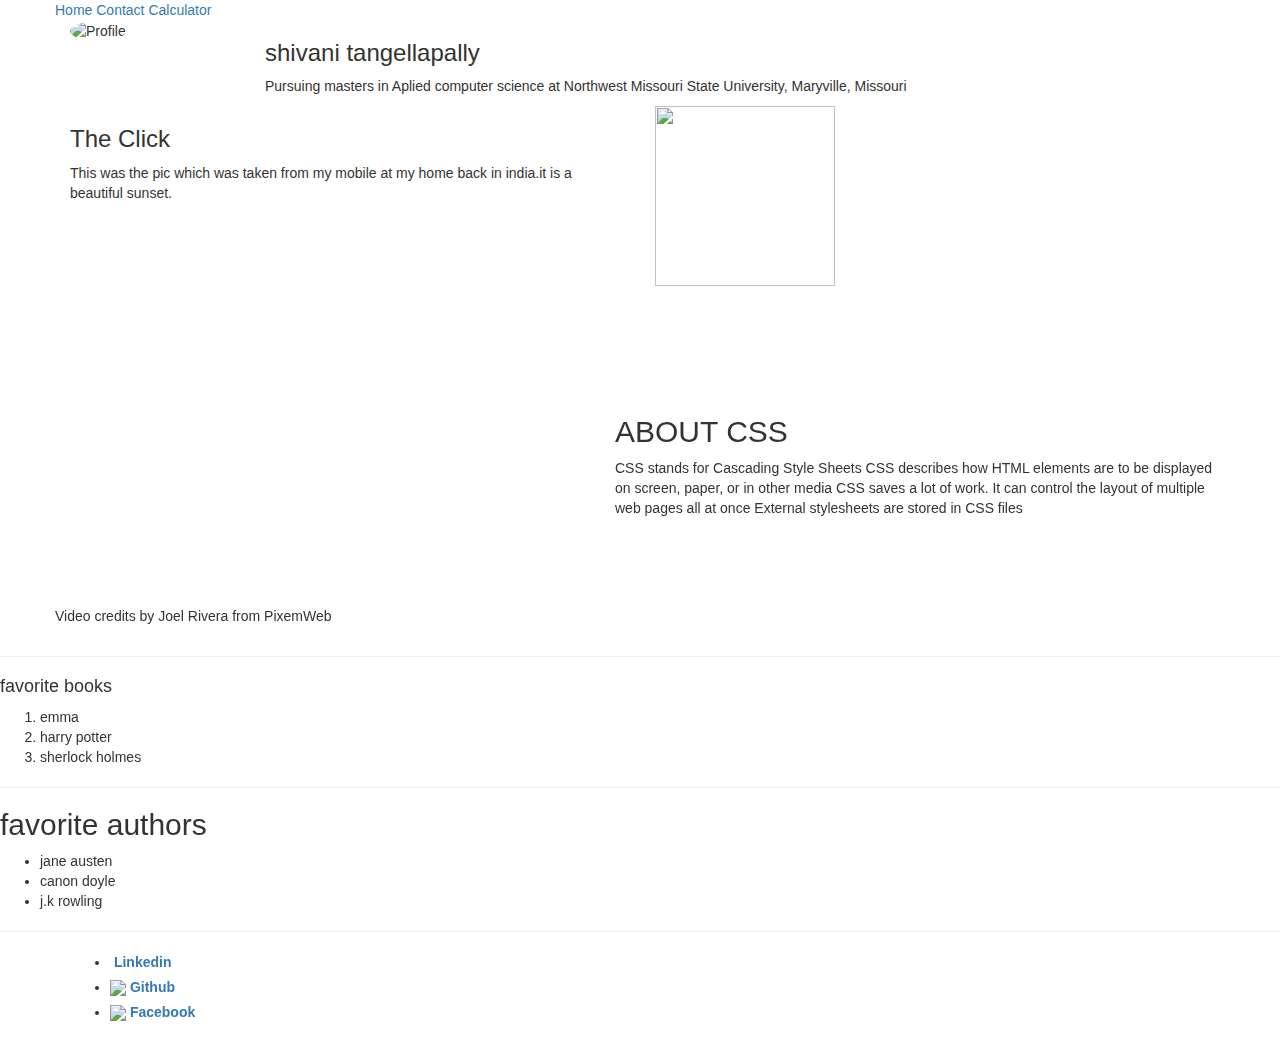
==== index.html @ d295d308 "Create  index.html" ====
<!DOCTYPE html>
<html >
<head>
 
  <meta charset="utf-8">
  <meta name="viewport" content="width=device-width, initial-scale=1">
  <link rel="stylesheet" href="https://maxcdn.bootstrapcdn.com/bootstrap/3.4.1/css/bootstrap.min.css">
  <script src="https://maxcdn.bootstrapcdn.com/bootstrap/3.4.1/js/bootstrap.min.js"></script>
  


<div class="container">
	<div class="row">
<nav class ='main-menu'>
         <a href = "index.html">Home</a>      
         <a href = "contact.html">Contact</a>
         <a href = "calculator.html">Calculator</a>
          
</nav>
	</div>
</div>

</head>
<body>

<!-- Profile Pic -->
<div class="container">

 <div class="row">
 	 <div class="col-lg-2">
     <div class="profile">
      
      <img src="C:\Users\S540965\Pictures\Saved Pictures\shivaniprofile.jpg" alt="Profile"alt="My Image" class="img-circle" id="my_image" width="180" height="180">
   
	 </div>
	 </div>


	 <div class="col-lg-8">
	   <div class="profile_info">	
	 	<h3>shivani tangellapally</h3>
	 	<p>Pursuing masters in Aplied computer science at Northwest Missouri State University, Maryville, Missouri</p>
	 </div>
	 </div>
 </div>

</div>

<!-- Backgroun picture -->


<div class="container">
	
	<div class="row">

		<div class="col-lg-6">
              
              <div class="img_info">
              	<h3> The Click </h3>
              	<p style="text-align: left">This was the pic which was taken from my mobile at my home back in india.it is a beautiful sunset.
                </p>

              </div>

	   </div>

	   <div class="col-lg-6">
	   	
	   	<div class="bg-img">
		 <img src="C:\Users\S540965\Pictures\Saved Pictures\background.jpg" width="180" height="180">
        </div>
	   </div>

	</div>

</div>

<!--video section -->

<!-- ABOUT GIT HUB -->

<div class="container dev_dec">
<div class="row">	

	<table>
<tr>
	<td>
        <iframe width="560" height="315" src="https://www.youtube.com/embed/UtDpYVf9jKU"  frameborder="0"
                                allow="accelerometer; autoplay; encrypted-media; gyroscope; picture-in-picture"
                                allowfullscreen></iframe>
                                    <p>Video credits by Joel Rivera from  PixemWeb</p>
	
  </td>
  <td>
	
	<article>  
    <h2 style="text-align: left;">ABOUT CSS</h2>
	<p style="text-align: left;">CSS stands for Cascading Style Sheets
        CSS describes how HTML elements are to be displayed on screen, paper, or in other media
        CSS saves a lot of work. It can control the layout of multiple web pages all at once
        External stylesheets are stored in CSS files</p>
</article>
   </td>
</tr>
</table>
</div>
</div>

<hr>

<section>
  
 <h4>favorite books</h4> 
  <ol>
  <li>emma</li>
  <li>harry potter</li>
  <li>sherlock holmes</li>
  </ol>
  <p>
</section>

<hr>

<section>
  <h2>favorite authors</h2>
  <p>
  <ul>
  <li>jane austen</li>
  <li>canon doyle</li>
  <li>j.k rowling</li> 
  </ul>
 </p>
</section>



<hr>



<!-- SOCIAL PROFILES -->
<!-- Footer -->

<footer>
<div class="container">
	
	                <ul class="social_links">
                    <li>
                        <a href="https://www.linkedin.com/in/shivani-tangellapally-a003601b5/" target="_blank" rel="noopener">
                            <div class="footer_link">
                                <img class="icon">
                    
                                <label class="mt-3">Linkedin</label>
                            </div>
                        </a>
                    </li>
                    <li>
                        <a href="https://github.com/shivani-ta/about-me" target="_blank" rel="noopener">
                            <div class="footer_link">
                                <img class="icon" src="assets/github.png" />
                                <label class="mt-3">Github</label>
                            </div>
                        </a>
                    </li>
                    <li>
                        <a href="https://www.facebook.com/hivani.tangellapally.37/" target="_blank" rel="noopener">
                            <div class="footer_link">
                                <img class="icon" src="assets/fb.jpg" />
                                <label class="mt-3">Facebook</label>
                            </div>
                        </a>


                    </li>


                </ul>

</div>



<div class="footer">
	
	
</div>
</footer>
</body>
</html>
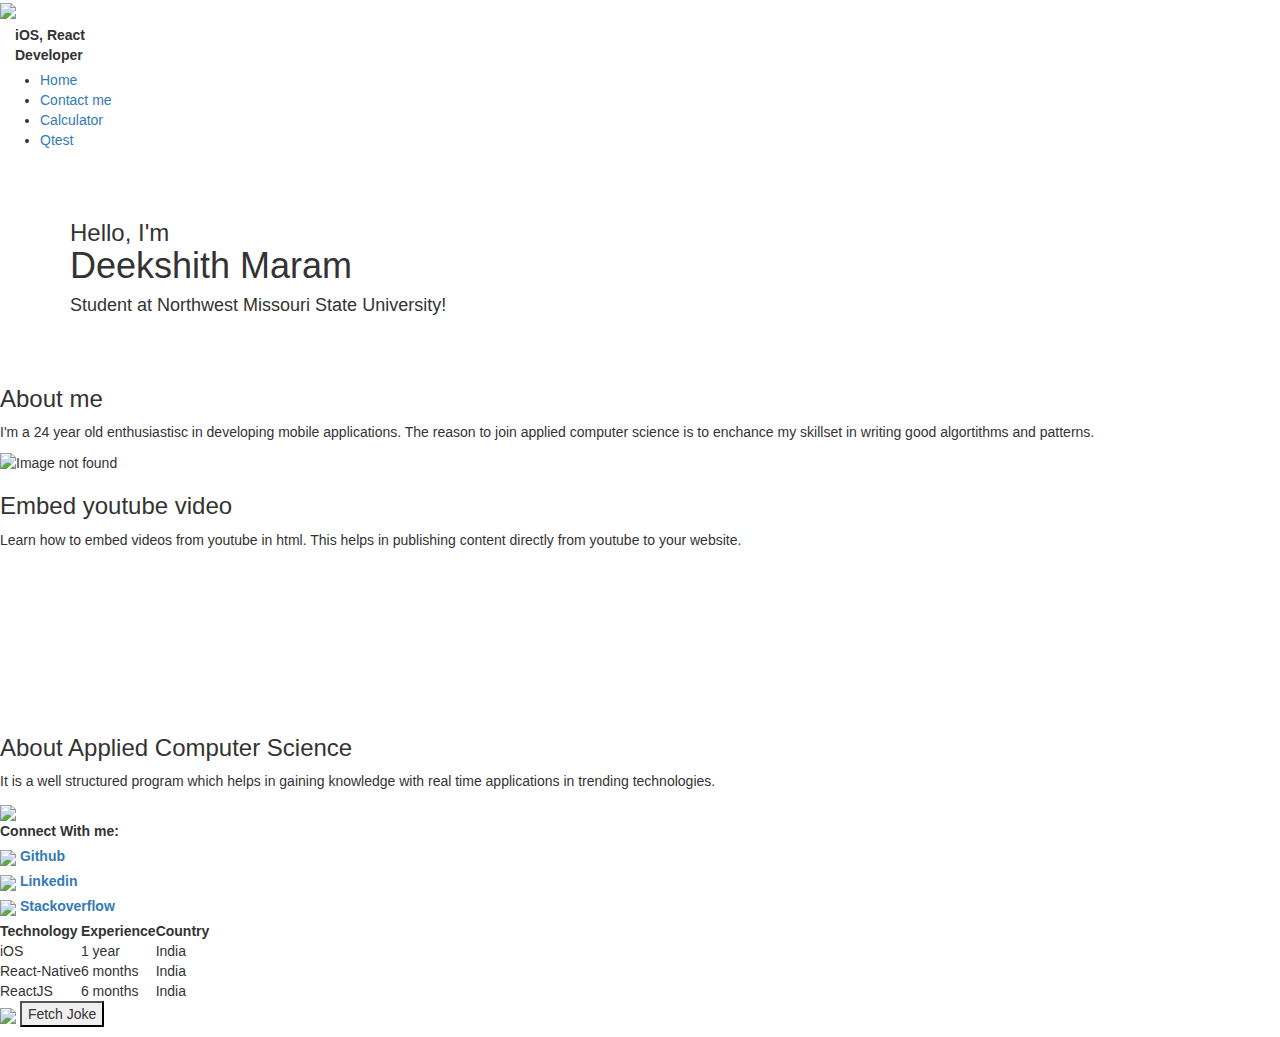
==== commit ef9e607d: "Update index.html" ====
--- a/index.html
+++ b/index.html
@@ -1,189 +1,137 @@
 <!DOCTYPE html>
-<html >
+<html lang="en">
+
 <head>
- 
-  <meta charset="utf-8">
-  <meta name="viewport" content="width=device-width, initial-scale=1">
+  <title>Home</title>
+  <link  href="p2.css" rel="stylesheet">
+  <link rel="stylesheet" href="https://stackpath.bootstrapcdn.com/bootstrap/4.4.1/css/bootstrap.min.css"
+    integrity="sha384-Vkoo8x4CGsO3+Hhxv8T/Q5PaXtkKtu6ug5TOeNV6gBiFeWPGFN9MuhOf23Q9Ifjh" crossorigin="anonymous">
+  <link rel="stylesheet" href="https://cdnjs.cloudflare.com/ajax/libs/font-awesome/4.7.0/css/font-awesome.min.css">
   <link rel="stylesheet" href="https://maxcdn.bootstrapcdn.com/bootstrap/3.4.1/css/bootstrap.min.css">
+  <script src="https://ajax.googleapis.com/ajax/libs/jquery/3.4.1/jquery.min.js"></script>
   <script src="https://maxcdn.bootstrapcdn.com/bootstrap/3.4.1/js/bootstrap.min.js"></script>
-  
+  <script src="./fetch_joke.js" type="text/javascript"></script>
+  <style>
+    .container {
+      padding: 20%;
+    }
+  </style>
+</head>
 
+<body class="body">
+  <header class="header">
+    <div class="titleContainer">
+      <img src="img/me.JPG" class="profilePic" />
+      <div class="d-flex flex-column pt-2">
+        <title class="title">shivani tangellapally</title>
+        <label class="ml-4 titleLbl">iOS, React <br>Developer</label>
+      </div>
+    </div>
+    <div class="navContainer">
+      <nav class="navBar">
+        <ul class="navContentContainer">
+          <li><a  class="list active" href="index.html">Home</a></li>
+          <li><a class="list" href="contact.html">Contact me</a></li>
+          <li><a class="list" href="calculator.html">Calculator</a></li>
+          <li><a class="list" href="qunit.html">Qtest</a></li>
+        </ul>
+      </nav>
+    </div>
+  </header>
+  <div class="m-5 p-3">
+    <h3 class="ml-5 mt-5 mb-0">Hello, I'm</h3>
+    <h1 class="ml-5 mt-0 nameLbl">Deekshith Maram</h1>
+    <h4 class="ml-5 mb-5">Student at Northwest Missouri State University!</h4>
+  </div>
+  <main class="articleRowContainer">
+    <div class="articleContainer">
+      <div class="articleDescContainer">
+        <article class="mr-5">
+          <h3>About me</h3>
+          <p>I'm a 24 year old enthusiastisc in developing mobile applications. The reason to join applied computer science is to enchance my skillset in writing good algortithms and patterns.</p>
+        </article>
+        <img src="img/programmer.jpg" alt="Image not found" class="article1Img" />
+      </div>
+      <div class="articleDescContainer">
+        <article class="mr-5">
+          <h3>Embed youtube video</h3>
+          <p>Learn how to embed videos from youtube in html. This helps in publishing content directly from youtube to your website.</p>
+        </article>
+        <iframe class="article1Img" src="https://www.youtube.com/embed/9YffrCViTVk" frameborder="0"
+          allow="accelerometer; autoplay; encrypted-media; gyroscope; picture-in-picture" allowfullscreen></iframe>
+      </div>
+      <div class="articleDescContainer">
+        <article class="mr-5">
+          <h3>About Applied Computer Science</h3>
+          <p>It is a well structured program which helps in gaining knowledge with real time applications in trending technologies.</p>
+        </article>
+        <img src="./img/csis.jpg" class="article1Img" />
+      </div>
+      <!-- <div class="articleDescContainer">
+        <article class="mr-5">
+          <h3>Hello</h3>
+          <p>Lorem ipsum, or lipsum as it is sometimes known, is dummy text used in laying out print, graphic or web
+            designs. The passage is attributed to an unknown typesetter in the 15th century who is</p>
+        </article>
+        <img class="selfImg" src="img/nw.JPG" />
+      </div> -->
+    </div>
+    <aside class="iconSection">
+      <label class="text-center">Connect With me:</label>
+      <a href="https://github.com/Dixith1196" target="_blank">
+        <div class="iconContainer">
+          <img class="icon" src="./icons/github-image.svg" />
+          <label class="text-center">Github</label>
+        </div>
+      </a>
+      <a href="https://www.linkedin.com/in/shivani-tangellapally" target="_blank">
+        <div class="iconContainer">
+          <img class="icon" src="./icons/linkedin.svg" />
+          <label class="text-center">Linkedin</label>
+        </div>
+      </a>
+      <a href="https://stackoverflow.com/users/9078600/dixith-maram" target="_blank">
+        <div class="iconContainer">
+          <img class="icon" src="./icons/stack-overflow.svg" />
+          <label class="text-center">Stackoverflow</label>
+        </div>
+      </a>
 
-<div class="container">
-	<div class="row">
-<nav class ='main-menu'>
-         <a href = "index.html">Home</a>      
-         <a href = "contact.html">Contact</a>
-         <a href = "calculator.html">Calculator</a>
-          
-</nav>
-	</div>
-</div>
+      <table class="techTable">
+        <tr class="techTableRow">
+          <th class="techTableTd">Technology</th>
+          <th class="techTableTd">Experience</th>
+          <th class="techTableTd">Country</th>
+        </tr>
+        <tr class="techTableRow">
+          <td class="techTableTd">iOS</td>
+          <td class="techTableTd">1 year</td>
+          <td class="techTableTd">India</td>
+        </tr>
+        <tr  class="techTableRow">
+          <td class="techTableTd">React-Native</td>
+          <td class="techTableTd">6 months</td>
+          <td class="techTableTd">India</td>
+        </tr>
+        <tr class="techTableRow">
+          <td class="techTableTd">ReactJS</td>
+          <td class="techTableTd">6 months</td>
+          <td class="techTableTd">India</td>
+        </tr>
+      </table>
 
-</head>
-<body>
+    </aside>
+  </main>
 
-<!-- Profile Pic -->
-<div class="container">
+  <div class="selfImgContainer">
+    <img class="selfImg" src="img/nw.JPG" />
+    <button onclick="getJoke()">Fetch Joke</button>
+    <label id="jokeLbl"></label>
+  </div>
 
- <div class="row">
- 	 <div class="col-lg-2">
-     <div class="profile">
-      
-      <img src="C:\Users\S540965\Pictures\Saved Pictures\shivaniprofile.jpg" alt="Profile"alt="My Image" class="img-circle" id="my_image" width="180" height="180">
-   
-	 </div>
-	 </div>
+</body>
+<footer>
+  <p class="text-center"></p>
+</footer>
 
-
-	 <div class="col-lg-8">
-	   <div class="profile_info">	
-	 	<h3>shivani tangellapally</h3>
-	 	<p>Pursuing masters in Aplied computer science at Northwest Missouri State University, Maryville, Missouri</p>
-	 </div>
-	 </div>
- </div>
-
-</div>
-
-<!-- Backgroun picture -->
-
-
-<div class="container">
-	
-	<div class="row">
-
-		<div class="col-lg-6">
-              
-              <div class="img_info">
-              	<h3> The Click </h3>
-              	<p style="text-align: left">This was the pic which was taken from my mobile at my home back in india.it is a beautiful sunset.
-                </p>
-
-              </div>
-
-	   </div>
-
-	   <div class="col-lg-6">
-	   	
-	   	<div class="bg-img">
-		 <img src="C:\Users\S540965\Pictures\Saved Pictures\background.jpg" width="180" height="180">
-        </div>
-	   </div>
-
-	</div>
-
-</div>
-
-<!--video section -->
-
-<!-- ABOUT GIT HUB -->
-
-<div class="container dev_dec">
-<div class="row">	
-
-	<table>
-<tr>
-	<td>
-        <iframe width="560" height="315" src="https://www.youtube.com/embed/UtDpYVf9jKU"  frameborder="0"
-                                allow="accelerometer; autoplay; encrypted-media; gyroscope; picture-in-picture"
-                                allowfullscreen></iframe>
-                                    <p>Video credits by Joel Rivera from  PixemWeb</p>
-	
-  </td>
-  <td>
-	
-	<article>  
-    <h2 style="text-align: left;">ABOUT CSS</h2>
-	<p style="text-align: left;">CSS stands for Cascading Style Sheets
-        CSS describes how HTML elements are to be displayed on screen, paper, or in other media
-        CSS saves a lot of work. It can control the layout of multiple web pages all at once
-        External stylesheets are stored in CSS files</p>
-</article>
-   </td>
-</tr>
-</table>
-</div>
-</div>
-
-<hr>
-
-<section>
-  
- <h4>favorite books</h4> 
-  <ol>
-  <li>emma</li>
-  <li>harry potter</li>
-  <li>sherlock holmes</li>
-  </ol>
-  <p>
-</section>
-
-<hr>
-
-<section>
-  <h2>favorite authors</h2>
-  <p>
-  <ul>
-  <li>jane austen</li>
-  <li>canon doyle</li>
-  <li>j.k rowling</li> 
-  </ul>
- </p>
-</section>
-
-
-
-<hr>
-
-
-
-<!-- SOCIAL PROFILES -->
-<!-- Footer -->
-
-<footer>
-<div class="container">
-	
-	                <ul class="social_links">
-                    <li>
-                        <a href="https://www.linkedin.com/in/shivani-tangellapally-a003601b5/" target="_blank" rel="noopener">
-                            <div class="footer_link">
-                                <img class="icon">
-                    
-                                <label class="mt-3">Linkedin</label>
-                            </div>
-                        </a>
-                    </li>
-                    <li>
-                        <a href="https://github.com/shivani-ta/about-me" target="_blank" rel="noopener">
-                            <div class="footer_link">
-                                <img class="icon" src="assets/github.png" />
-                                <label class="mt-3">Github</label>
-                            </div>
-                        </a>
-                    </li>
-                    <li>
-                        <a href="https://www.facebook.com/hivani.tangellapally.37/" target="_blank" rel="noopener">
-                            <div class="footer_link">
-                                <img class="icon" src="assets/fb.jpg" />
-                                <label class="mt-3">Facebook</label>
-                            </div>
-                        </a>
-
-
-                    </li>
-
-
-                </ul>
-
-</div>
-
-
-
-<div class="footer">
-	
-	
-</div>
-</footer>
-</body>
 </html>
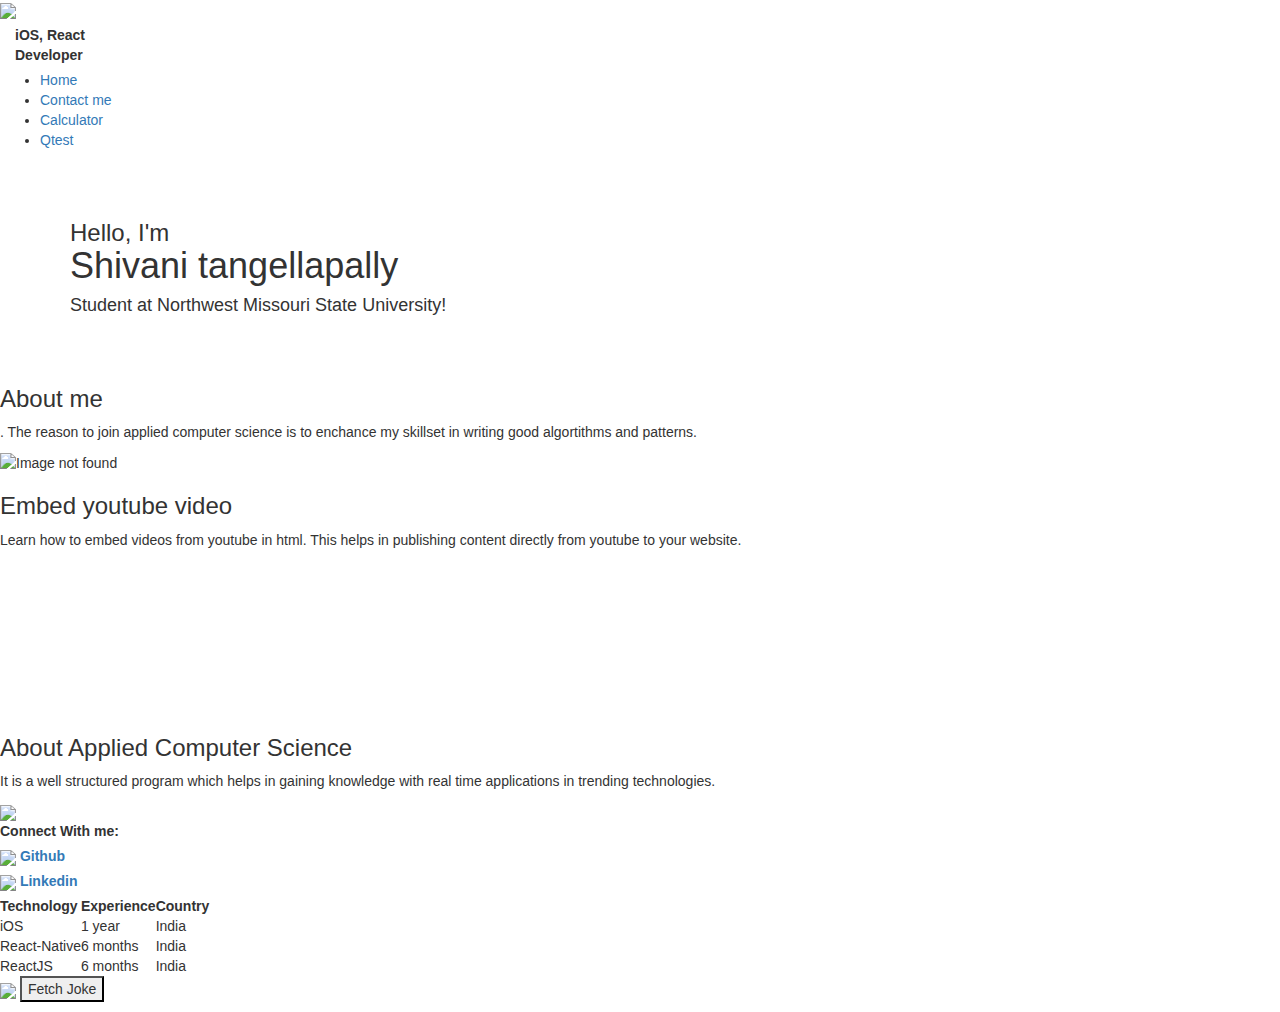
==== commit 0eb015e8: "Update index.html" ====
--- a/index.html
+++ b/index.html
@@ -40,7 +40,7 @@
   </header>
   <div class="m-5 p-3">
     <h3 class="ml-5 mt-5 mb-0">Hello, I'm</h3>
-    <h1 class="ml-5 mt-0 nameLbl">Deekshith Maram</h1>
+    <h1 class="ml-5 mt-0 nameLbl">Shivani tangellapally</h1>
     <h4 class="ml-5 mb-5">Student at Northwest Missouri State University!</h4>
   </div>
   <main class="articleRowContainer">
@@ -48,7 +48,7 @@
       <div class="articleDescContainer">
         <article class="mr-5">
           <h3>About me</h3>
-          <p>I'm a 24 year old enthusiastisc in developing mobile applications. The reason to join applied computer science is to enchance my skillset in writing good algortithms and patterns.</p>
+          <p>. The reason to join applied computer science is to enchance my skillset in writing good algortithms and patterns.</p>
         </article>
         <img src="img/programmer.jpg" alt="Image not found" class="article1Img" />
       </div>
@@ -78,7 +78,7 @@
     </div>
     <aside class="iconSection">
       <label class="text-center">Connect With me:</label>
-      <a href="https://github.com/Dixith1196" target="_blank">
+      <a href="https://github.com/shivani-ta" target="_blank">
         <div class="iconContainer">
           <img class="icon" src="./icons/github-image.svg" />
           <label class="text-center">Github</label>
@@ -90,12 +90,7 @@
           <label class="text-center">Linkedin</label>
         </div>
       </a>
-      <a href="https://stackoverflow.com/users/9078600/dixith-maram" target="_blank">
-        <div class="iconContainer">
-          <img class="icon" src="./icons/stack-overflow.svg" />
-          <label class="text-center">Stackoverflow</label>
-        </div>
-      </a>
+     
 
       <table class="techTable">
         <tr class="techTableRow">
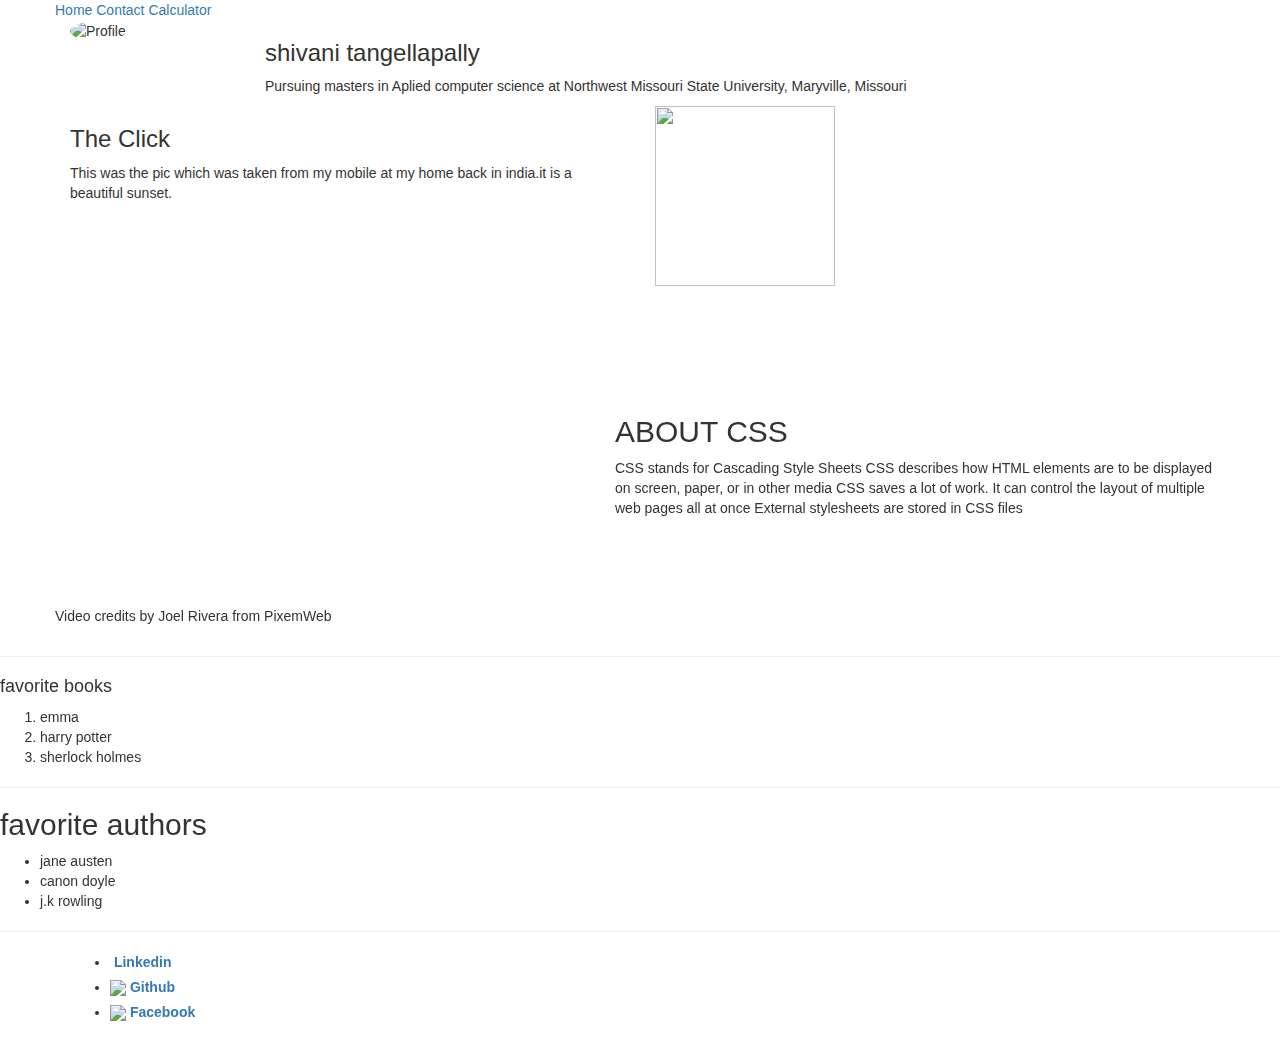
==== commit e9348e9f: "Update index.html" ====
--- a/index.html
+++ b/index.html
@@ -1,132 +1,189 @@
 <!DOCTYPE html>
-<html lang="en">
+<html >
+<head>
+ 
+  <meta charset="utf-8">
+  <meta name="viewport" content="width=device-width, initial-scale=1">
+  <link rel="stylesheet" href="https://maxcdn.bootstrapcdn.com/bootstrap/3.4.1/css/bootstrap.min.css">
+  <script src="https://maxcdn.bootstrapcdn.com/bootstrap/3.4.1/js/bootstrap.min.js"></script>
+  
 
-<head>
-  <title>Home</title>
-  <link  href="p2.css" rel="stylesheet">
-  <link rel="stylesheet" href="https://stackpath.bootstrapcdn.com/bootstrap/4.4.1/css/bootstrap.min.css"
-    integrity="sha384-Vkoo8x4CGsO3+Hhxv8T/Q5PaXtkKtu6ug5TOeNV6gBiFeWPGFN9MuhOf23Q9Ifjh" crossorigin="anonymous">
-  <link rel="stylesheet" href="https://cdnjs.cloudflare.com/ajax/libs/font-awesome/4.7.0/css/font-awesome.min.css">
-  <link rel="stylesheet" href="https://maxcdn.bootstrapcdn.com/bootstrap/3.4.1/css/bootstrap.min.css">
-  <script src="https://ajax.googleapis.com/ajax/libs/jquery/3.4.1/jquery.min.js"></script>
-  <script src="https://maxcdn.bootstrapcdn.com/bootstrap/3.4.1/js/bootstrap.min.js"></script>
-  <script src="./fetch_joke.js" type="text/javascript"></script>
-  <style>
-    .container {
-      padding: 20%;
-    }
-  </style>
+
+<div class="container">
+	<div class="row">
+<nav class ='main-menu'>
+         <a href = "index.html">Home</a>      
+         <a href = "contact.html">Contact</a>
+         <a href = "calculator.html">Calculator</a>
+          
+</nav>
+	</div>
+</div>
+
 </head>
+<body>
 
-<body class="body">
-  <header class="header">
-    <div class="titleContainer">
-      <img src="img/me.JPG" class="profilePic" />
-      <div class="d-flex flex-column pt-2">
-        <title class="title">shivani tangellapally</title>
-        <label class="ml-4 titleLbl">iOS, React <br>Developer</label>
-      </div>
-    </div>
-    <div class="navContainer">
-      <nav class="navBar">
-        <ul class="navContentContainer">
-          <li><a  class="list active" href="index.html">Home</a></li>
-          <li><a class="list" href="contact.html">Contact me</a></li>
-          <li><a class="list" href="calculator.html">Calculator</a></li>
-          <li><a class="list" href="qunit.html">Qtest</a></li>
-        </ul>
-      </nav>
-    </div>
-  </header>
-  <div class="m-5 p-3">
-    <h3 class="ml-5 mt-5 mb-0">Hello, I'm</h3>
-    <h1 class="ml-5 mt-0 nameLbl">Shivani tangellapally</h1>
-    <h4 class="ml-5 mb-5">Student at Northwest Missouri State University!</h4>
-  </div>
-  <main class="articleRowContainer">
-    <div class="articleContainer">
-      <div class="articleDescContainer">
-        <article class="mr-5">
-          <h3>About me</h3>
-          <p>. The reason to join applied computer science is to enchance my skillset in writing good algortithms and patterns.</p>
-        </article>
-        <img src="img/programmer.jpg" alt="Image not found" class="article1Img" />
-      </div>
-      <div class="articleDescContainer">
-        <article class="mr-5">
-          <h3>Embed youtube video</h3>
-          <p>Learn how to embed videos from youtube in html. This helps in publishing content directly from youtube to your website.</p>
-        </article>
-        <iframe class="article1Img" src="https://www.youtube.com/embed/9YffrCViTVk" frameborder="0"
-          allow="accelerometer; autoplay; encrypted-media; gyroscope; picture-in-picture" allowfullscreen></iframe>
-      </div>
-      <div class="articleDescContainer">
-        <article class="mr-5">
-          <h3>About Applied Computer Science</h3>
-          <p>It is a well structured program which helps in gaining knowledge with real time applications in trending technologies.</p>
-        </article>
-        <img src="./img/csis.jpg" class="article1Img" />
-      </div>
-      <!-- <div class="articleDescContainer">
-        <article class="mr-5">
-          <h3>Hello</h3>
-          <p>Lorem ipsum, or lipsum as it is sometimes known, is dummy text used in laying out print, graphic or web
-            designs. The passage is attributed to an unknown typesetter in the 15th century who is</p>
-        </article>
-        <img class="selfImg" src="img/nw.JPG" />
-      </div> -->
-    </div>
-    <aside class="iconSection">
-      <label class="text-center">Connect With me:</label>
-      <a href="https://github.com/shivani-ta" target="_blank">
-        <div class="iconContainer">
-          <img class="icon" src="./icons/github-image.svg" />
-          <label class="text-center">Github</label>
+<!-- Profile Pic -->
+<div class="container">
+
+ <div class="row">
+ 	 <div class="col-lg-2">
+     <div class="profile">
+      
+      <img src="C:\Users\S540965\Pictures\Saved Pictures\shivaniprofile.jpg" alt="Profile"alt="My Image" class="img-circle" id="my_image" width="180" height="180">
+   
+	 </div>
+	 </div>
+
+
+	 <div class="col-lg-8">
+	   <div class="profile_info">	
+	 	<h3>shivani tangellapally</h3>
+	 	<p>Pursuing masters in Aplied computer science at Northwest Missouri State University, Maryville, Missouri</p>
+	 </div>
+	 </div>
+ </div>
+
+</div>
+
+<!-- Backgroun picture -->
+
+
+<div class="container">
+	
+	<div class="row">
+
+		<div class="col-lg-6">
+              
+              <div class="img_info">
+              	<h3> The Click </h3>
+              	<p style="text-align: left">This was the pic which was taken from my mobile at my home back in india.it is a beautiful sunset.
+                </p>
+
+              </div>
+
+	   </div>
+
+	   <div class="col-lg-6">
+	   	
+	   	<div class="bg-img">
+		 <img src="C:\Users\S540965\Pictures\Saved Pictures\background.jpg" width="180" height="180">
         </div>
-      </a>
-      <a href="https://www.linkedin.com/in/shivani-tangellapally" target="_blank">
-        <div class="iconContainer">
-          <img class="icon" src="./icons/linkedin.svg" />
-          <label class="text-center">Linkedin</label>
-        </div>
-      </a>
-     
+	   </div>
 
-      <table class="techTable">
-        <tr class="techTableRow">
-          <th class="techTableTd">Technology</th>
-          <th class="techTableTd">Experience</th>
-          <th class="techTableTd">Country</th>
-        </tr>
-        <tr class="techTableRow">
-          <td class="techTableTd">iOS</td>
-          <td class="techTableTd">1 year</td>
-          <td class="techTableTd">India</td>
-        </tr>
-        <tr  class="techTableRow">
-          <td class="techTableTd">React-Native</td>
-          <td class="techTableTd">6 months</td>
-          <td class="techTableTd">India</td>
-        </tr>
-        <tr class="techTableRow">
-          <td class="techTableTd">ReactJS</td>
-          <td class="techTableTd">6 months</td>
-          <td class="techTableTd">India</td>
-        </tr>
-      </table>
+	</div>
 
-    </aside>
-  </main>
+</div>
 
-  <div class="selfImgContainer">
-    <img class="selfImg" src="img/nw.JPG" />
-    <button onclick="getJoke()">Fetch Joke</button>
-    <label id="jokeLbl"></label>
-  </div>
+<!--video section -->
 
+<!-- ABOUT GIT HUB -->
+
+<div class="container dev_dec">
+<div class="row">	
+
+	<table>
+<tr>
+	<td>
+        <iframe width="560" height="315" src="https://www.youtube.com/embed/UtDpYVf9jKU"  frameborder="0"
+                                allow="accelerometer; autoplay; encrypted-media; gyroscope; picture-in-picture"
+                                allowfullscreen></iframe>
+                                    <p>Video credits by Joel Rivera from  PixemWeb</p>
+	
+  </td>
+  <td>
+	
+	<article>  
+    <h2 style="text-align: left;">ABOUT CSS</h2>
+	<p style="text-align: left;">CSS stands for Cascading Style Sheets
+        CSS describes how HTML elements are to be displayed on screen, paper, or in other media
+        CSS saves a lot of work. It can control the layout of multiple web pages all at once
+        External stylesheets are stored in CSS files</p>
+</article>
+   </td>
+</tr>
+</table>
+</div>
+</div>
+
+<hr>
+
+<section>
+  
+ <h4>favorite books</h4> 
+  <ol>
+  <li>emma</li>
+  <li>harry potter</li>
+  <li>sherlock holmes</li>
+  </ol>
+  <p>
+</section>
+
+<hr>
+
+<section>
+  <h2>favorite authors</h2>
+  <p>
+  <ul>
+  <li>jane austen</li>
+  <li>canon doyle</li>
+  <li>j.k rowling</li> 
+  </ul>
+ </p>
+</section>
+
+
+
+<hr>
+
+
+
+<!-- SOCIAL PROFILES -->
+<!-- Footer -->
+
+<footer>
+<div class="container">
+	
+	                <ul class="social_links">
+                    <li>
+                        <a href="https://www.linkedin.com/in/shivani-tangellapally-a003601b5/" target="_blank" rel="noopener">
+                            <div class="footer_link">
+                                <img class="icon">
+                    
+                                <label class="mt-3">Linkedin</label>
+                            </div>
+                        </a>
+                    </li>
+                    <li>
+                        <a href="https://github.com/shivani-ta/about-me" target="_blank" rel="noopener">
+                            <div class="footer_link">
+                                <img class="icon" src="assets/github.png" />
+                                <label class="mt-3">Github</label>
+                            </div>
+                        </a>
+                    </li>
+                    <li>
+                        <a href="https://www.facebook.com/hivani.tangellapally.37/" target="_blank" rel="noopener">
+                            <div class="footer_link">
+                                <img class="icon" src="assets/fb.jpg" />
+                                <label class="mt-3">Facebook</label>
+                            </div>
+                        </a>
+
+
+                    </li>
+
+
+                </ul>
+
+</div>
+
+
+
+<div class="footer">
+	
+	
+</div>
+</footer>
 </body>
-<footer>
-  <p class="text-center"></p>
-</footer>
-
 </html>
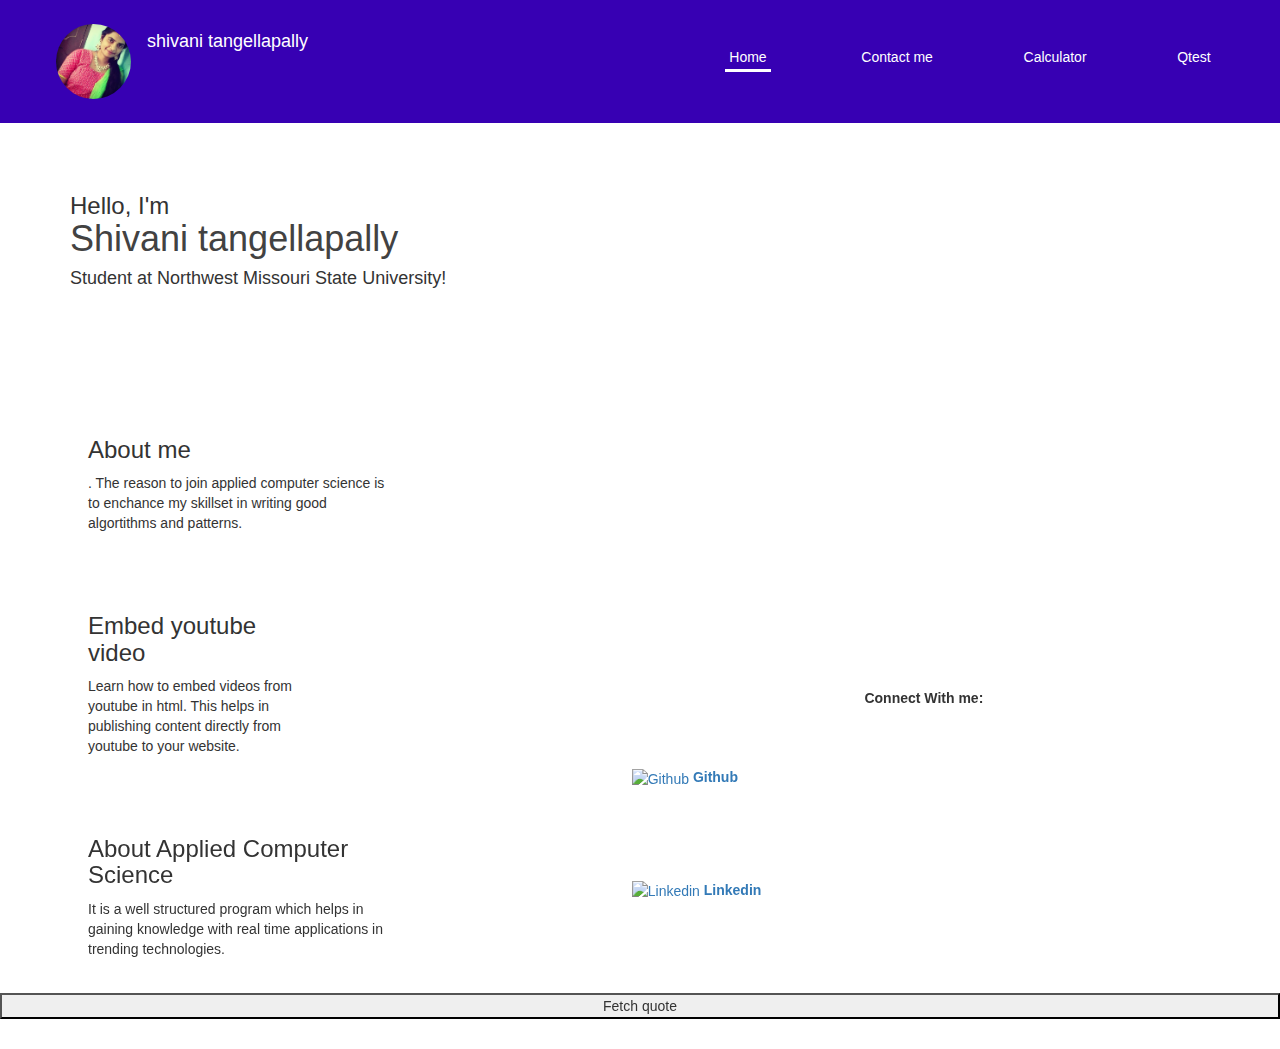
==== commit ef03980a: "Update index.html" ====
--- a/index.html
+++ b/index.html
@@ -1,189 +1,111 @@
 <!DOCTYPE html>
-<html >
+<html lang="en">
+
 <head>
- 
-  <meta charset="utf-8">
-  <meta name="viewport" content="width=device-width, initial-scale=1">
+  <title>Home</title>
+  <link  href="p2.css" rel="stylesheet">
+  <link rel="stylesheet" href="https://stackpath.bootstrapcdn.com/bootstrap/4.4.1/css/bootstrap.min.css"
+    integrity="sha384-Vkoo8x4CGsO3+Hhxv8T/Q5PaXtkKtu6ug5TOeNV6gBiFeWPGFN9MuhOf23Q9Ifjh" crossorigin="anonymous">
+  <link rel="stylesheet" href="https://cdnjs.cloudflare.com/ajax/libs/font-awesome/4.7.0/css/font-awesome.min.css">
   <link rel="stylesheet" href="https://maxcdn.bootstrapcdn.com/bootstrap/3.4.1/css/bootstrap.min.css">
+  <script src="https://ajax.googleapis.com/ajax/libs/jquery/3.4.1/jquery.min.js"></script>
   <script src="https://maxcdn.bootstrapcdn.com/bootstrap/3.4.1/js/bootstrap.min.js"></script>
-  
+  <script src="script.js" type="text/javascript"></script>
+  <style>
+    .container {
+      padding: 20%;
+    }
 
+  </style>
+</head>
 
-<div class="container">
-	<div class="row">
-<nav class ='main-menu'>
-         <a href = "index.html">Home</a>      
-         <a href = "contact.html">Contact</a>
-         <a href = "calculator.html">Calculator</a>
-          
-</nav>
-	</div>
+<body class="background">
+  <div>
+  <header class="header">
+    <div class="titleContainer">
+      <img src="shivaniprofile.JPG" class="profilePic" />
+      <div class="d-flex flex-column pt-2">
+        <title class="title">shivani tangellapally</title>
+        
+      </div>
+    </div>
+    <div class="navContainer">
+      <nav class="navBar">
+        <ul class="navContentContainer">
+          <li><a  class="list active" href="index.html">Home</a></li>
+          <li><a class="list" href="contact.html">Contact me</a></li>
+          <li><a class="list" href="calculator.html">Calculator</a></li>
+          <li><a class="list" href="qunit.html">Qtest</a></li>
+        </ul>
+      </nav>
+    </div>
+  </header>
+  <div class="m-5 p-3">
+    <h3 class="ml-5 mt-5 mb-0">Hello, I'm</h3>
+    <h1 class="ml-5 mt-0 nameLbl">Shivani tangellapally</h1>
+    <h4 class="ml-5 mb-5">Student at Northwest Missouri State University!</h4>
+  </div>
+  <main class="articleRowContainer">
+    <div class="articleContainer">
+      <div class="articleDescContainer">
+        <article class="mr-5">
+          <h3>About me</h3>
+          <p>. The reason to join applied computer science is to enchance my skillset in writing good algortithms and patterns.</p>
+        </article>
+       
+      </div>
+      <div class="articleDescContainer">
+        <article class="mr-5">
+          <h3>Embed youtube video</h3>
+          <p>Learn how to embed videos from youtube in html. This helps in publishing content directly from youtube to your website.</p>
+        </article>
+        <iframe class="article1Img" src="https://www.youtube.com/embed/9YffrCViTVk" frameborder="0"
+          allow="accelerometer; autoplay; encrypted-media; gyroscope; picture-in-picture" allowfullscreen></iframe>
+      </div>
+      <div class="articleDescContainer">
+        <article class="mr-5">
+          <h3>About Applied Computer Science</h3>
+          <p>It is a well structured program which helps in gaining knowledge with real time applications in trending technologies.</p>
+        </article>
+       
+      </div>
+      <!-- <div class="articleDescContainer">
+        <article class="mr-5">
+          <h3>Hello</h3>
+          <p>Lorem ipsum, or lipsum as it is sometimes known, is dummy text used in laying out print, graphic or web
+            designs. The passage is attributed to an unknown typesetter in the 15th century who is</p>
+        </article>
+        <img class="selfImg" src="img/nw.JPG" />
+      </div> -->
+    </div>
+    
+    <aside class="iconSection">
+      <label class="text-center">Connect With me:</label>
+      <a href="https://github.com/shivani-ta" target="_blank">
+        <div class="icon">
+          <img src="github.png" alt="Github" width="40" height="40">
+          <label class="text-center">Github</label>
+        </div>
+      </a>
+      <a href="https://www.linkedin.com/in/shivani-tangellapally-a003601b5/" target="_blank">
+        <div   class="icon">
+          <img src="linkedin.png" alt="Linkedin" width="30" height="30">
+          <label class="text-center">Linkedin</label>
+        </div>
+      </a>
+</div>
+    </aside>
+  </main>
+
+  <div class="selfImgContainer">
+    <button onclick="getQuote()">Fetch quote</button>
+  <div class="quote">  <label id="quote"></label></div>
+  </div>
 </div>
 
-</head>
-<body>
+</body>
+<footer>
+  <p class="text-center"></p>
+</footer>
 
-<!-- Profile Pic -->
-<div class="container">
-
- <div class="row">
- 	 <div class="col-lg-2">
-     <div class="profile">
-      
-      <img src="C:\Users\S540965\Pictures\Saved Pictures\shivaniprofile.jpg" alt="Profile"alt="My Image" class="img-circle" id="my_image" width="180" height="180">
-   
-	 </div>
-	 </div>
-
-
-	 <div class="col-lg-8">
-	   <div class="profile_info">	
-	 	<h3>shivani tangellapally</h3>
-	 	<p>Pursuing masters in Aplied computer science at Northwest Missouri State University, Maryville, Missouri</p>
-	 </div>
-	 </div>
- </div>
-
-</div>
-
-<!-- Backgroun picture -->
-
-
-<div class="container">
-	
-	<div class="row">
-
-		<div class="col-lg-6">
-              
-              <div class="img_info">
-              	<h3> The Click </h3>
-              	<p style="text-align: left">This was the pic which was taken from my mobile at my home back in india.it is a beautiful sunset.
-                </p>
-
-              </div>
-
-	   </div>
-
-	   <div class="col-lg-6">
-	   	
-	   	<div class="bg-img">
-		 <img src="C:\Users\S540965\Pictures\Saved Pictures\background.jpg" width="180" height="180">
-        </div>
-	   </div>
-
-	</div>
-
-</div>
-
-<!--video section -->
-
-<!-- ABOUT GIT HUB -->
-
-<div class="container dev_dec">
-<div class="row">	
-
-	<table>
-<tr>
-	<td>
-        <iframe width="560" height="315" src="https://www.youtube.com/embed/UtDpYVf9jKU"  frameborder="0"
-                                allow="accelerometer; autoplay; encrypted-media; gyroscope; picture-in-picture"
-                                allowfullscreen></iframe>
-                                    <p>Video credits by Joel Rivera from  PixemWeb</p>
-	
-  </td>
-  <td>
-	
-	<article>  
-    <h2 style="text-align: left;">ABOUT CSS</h2>
-	<p style="text-align: left;">CSS stands for Cascading Style Sheets
-        CSS describes how HTML elements are to be displayed on screen, paper, or in other media
-        CSS saves a lot of work. It can control the layout of multiple web pages all at once
-        External stylesheets are stored in CSS files</p>
-</article>
-   </td>
-</tr>
-</table>
-</div>
-</div>
-
-<hr>
-
-<section>
-  
- <h4>favorite books</h4> 
-  <ol>
-  <li>emma</li>
-  <li>harry potter</li>
-  <li>sherlock holmes</li>
-  </ol>
-  <p>
-</section>
-
-<hr>
-
-<section>
-  <h2>favorite authors</h2>
-  <p>
-  <ul>
-  <li>jane austen</li>
-  <li>canon doyle</li>
-  <li>j.k rowling</li> 
-  </ul>
- </p>
-</section>
-
-
-
-<hr>
-
-
-
-<!-- SOCIAL PROFILES -->
-<!-- Footer -->
-
-<footer>
-<div class="container">
-	
-	                <ul class="social_links">
-                    <li>
-                        <a href="https://www.linkedin.com/in/shivani-tangellapally-a003601b5/" target="_blank" rel="noopener">
-                            <div class="footer_link">
-                                <img class="icon">
-                    
-                                <label class="mt-3">Linkedin</label>
-                            </div>
-                        </a>
-                    </li>
-                    <li>
-                        <a href="https://github.com/shivani-ta/about-me" target="_blank" rel="noopener">
-                            <div class="footer_link">
-                                <img class="icon" src="assets/github.png" />
-                                <label class="mt-3">Github</label>
-                            </div>
-                        </a>
-                    </li>
-                    <li>
-                        <a href="https://www.facebook.com/hivani.tangellapally.37/" target="_blank" rel="noopener">
-                            <div class="footer_link">
-                                <img class="icon" src="assets/fb.jpg" />
-                                <label class="mt-3">Facebook</label>
-                            </div>
-                        </a>
-
-
-                    </li>
-
-
-                </ul>
-
-</div>
-
-
-
-<div class="footer">
-	
-	
-</div>
-</footer>
-</body>
 </html>
--- a/p2.css
+++ b/p2.css
@@ -0,0 +1,279 @@
+/* ::placeholder{
+    padding-left: 16px;
+} */
+
+h3 {
+     color: #BDBDBD;
+}
+
+li{
+    list-style: none outside none;
+}
+
+input:focus{
+    border-color: #3700B3;
+}
+
+.navContentContainer a.active {
+    color: white;
+    border-bottom: 3px solid white;
+    padding: 4px;
+  }
+
+ li a:hover {
+    border: 0px;
+    color: white;
+  }
+
+.titleContainer{
+    display: flex;
+    width: 50%;
+    flex-direction: row;
+}
+
+.profilePic{
+    height: 75px;
+    width: 75px;
+    border-radius: 50%;
+    margin-left: 32px;
+}
+
+.selfImgContainer{
+    display: flex;
+    justify-content: center;
+    flex-direction: column;
+    padding: 0px;
+    width: 100%;
+}
+
+.selfImg{
+    transform: rotate(270deg);
+    width: 30%;
+    margin-left: 24px;
+    align-self: center;
+   
+}
+
+.nameLbl{
+    color: #424242;
+}
+
+.title{
+    font-size: 18px;
+    color: white;
+    text-align: center;
+    display: flex;
+    align-self: center;
+    margin-left: 16px;
+}
+
+tr.techTableRow {
+    margin: 24px;
+  }
+
+.body{
+    background-color: #F5FAFD;
+}
+
+.titleLbl{
+    color: #BDBDBD;
+    font-size: 12px;
+}
+
+.header{
+    display: flex;
+    flex-direction: row;
+    padding: 24px;
+    background-color: #3700B3;
+}
+
+.navContainer{
+    display: flex;
+    width: 50%;
+    background: whitek;
+    background: transparent;
+    flex-direction: row;
+}
+
+.list{
+    color: white;
+}
+
+dl, ol, ul {
+    /* margin-top: 0; */
+    /* margin-bottom: 1rem; */
+}
+
+.navBar{
+    width: 100%;
+    height: 100% !important;
+    display: flex;
+    margin: 0px;
+    padding: 0px;
+}
+
+.navContentContainer{
+    display: flex;
+    background-color: transparent;
+    align-items: center;
+    width: 100%;
+    justify-content: space-around;
+}
+
+.article1Img{
+    width: 30% !important;
+}
+
+.rowContainer{
+    display: flex;
+    margin-top: 16px;
+    margin-left: 25%;
+    margin-right: 25%;
+    flex-direction: column;
+    padding-top: 24px;
+    padding-bottom: 24px;
+    -moz-box-shadow: 0 0 5px #999;
+    -webkit-box-shadow: 0 0 5px #999;
+    box-shadow: 0 0 5px #999;
+    border-radius: 6px;
+}
+
+.calcContainer{
+    display: flex;
+    width: 50%;
+    margin: 0 auto;
+    margin-top: 128px;
+    margin-bottom: 128px;
+    flex-direction: column;
+    padding-top: 24px;
+    padding-bottom: 24px;
+    -moz-box-shadow: 0 0 5px #999;
+    -webkit-box-shadow: 0 0 5px #999;
+    box-shadow: 0 0 5px #999;
+    border-radius: 6px;
+}
+
+.articleRowContainer{
+    display: flex;
+    margin-left: 5%;
+    margin-right: 5%;
+    margin-top: 5%;
+    flex-direction: row;
+}
+
+.articleContainer{
+    display: flex;
+    flex-direction: column;
+    justify-content: space-between;
+}
+
+.articleDescContainer{
+    display: flex;
+    width: 60%;
+    margin: 24px;
+}
+
+.contactForm{
+    width: 100%;
+    display: flex;
+    flex-direction: column;
+}
+
+#input #emailInput #subjectInput #descInput{
+    margin: 24px;
+    width: 60%;
+    align-self: center;
+    /* border: 0px 0px 4px 0px; */
+    padding-left:16px;
+    border: 0;
+    outline: 0;
+    background: transparent;
+    border-bottom: 1px solid black;
+    padding-bottom: 8px;
+}
+
+#label{
+    font-size: 18px;
+    text-align: center;
+    align-self: center;
+}
+
+.techTable{
+    margin-top: 84px;
+    display: flex;
+    align-self: center;
+    margin-left: 86px;
+    border-spacing: 24px;
+}
+
+table, th, td {
+    border: 1px solid black;
+    border-collapse: collapse;
+    text-align: center;
+  }
+
+.techTableTd{
+    padding: 16px;
+}
+
+.calcInput{
+    margin: 24px;
+    width: 45%;
+    align-self: center;
+    /* border: 0px 0px 4px 0px; */
+    padding-left:16px;
+    border: 0;
+    outline: 0;
+    background: transparent;
+    border-bottom: 1px solid black;
+    padding-bottom: 8px;  width: 45%;
+}
+
+.contactLabel{
+    font-size: 18px;
+    text-align: center;
+    align-self: center;
+    width: 100%;
+}
+
+#button{
+    margin: 24px;
+    border-radius: 5%;
+    height: 36px;
+    width: 20%;
+    align-self: center;
+    border: 0px;
+    background: #3700B3;
+    -moz-box-shadow: 0 0 5px #999;
+    -webkit-box-shadow: 0 0 5px #999;
+    box-shadow: 0 0 5px #999;
+    color: white;
+}
+
+.icon{
+    height: 50px;
+    object-fit: contain ;
+    margin-bottom: 8px;
+}
+
+.iconContainer{
+    display: flex;
+    flex-direction: column;
+    align-self: center;
+}
+
+.iconSection{
+    height: 40vh;
+    width: 100%;
+    margin-top: 240px;
+    display: flex;
+    flex-direction: column;
+    justify-content: space-evenly;
+}
+
+.contactContainer{
+    display: flex;
+    flex-direction: row;
+    justify-content: space-between;
+    width: 80%;
+}
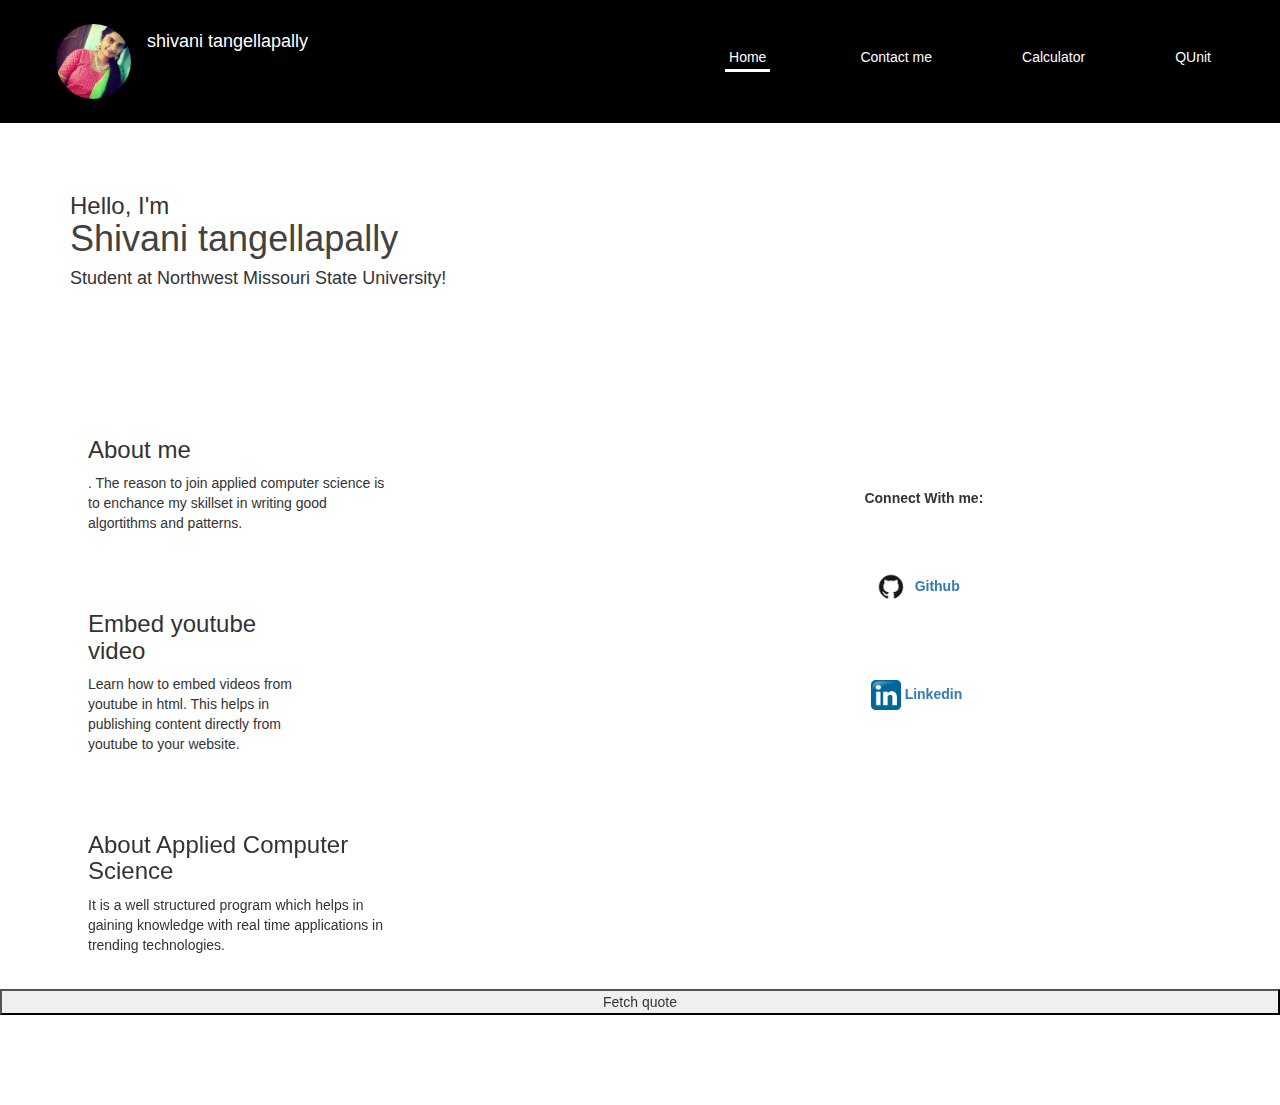
==== commit f6827d4b: "Update index.html" ====
--- a/index.html
+++ b/index.html
@@ -35,7 +35,7 @@
           <li><a  class="list active" href="index.html">Home</a></li>
           <li><a class="list" href="contact.html">Contact me</a></li>
           <li><a class="list" href="calculator.html">Calculator</a></li>
-          <li><a class="list" href="qunit.html">Qtest</a></li>
+          <li><a class="list" href="qunit.html">QUnit</a></li>
         </ul>
       </nav>
     </div>
--- a/p2.css
+++ b/p2.css
@@ -1,6 +1,4 @@
-/* ::placeholder{
-    padding-left: 16px;
-} */
+
 
 h3 {
      color: #BDBDBD;
@@ -84,7 +82,7 @@
     display: flex;
     flex-direction: row;
     padding: 24px;
-    background-color: #3700B3;
+    background-color :black;
 }
 
 .navContainer{
@@ -97,11 +95,6 @@
 
 .list{
     color: white;
-}
-
-dl, ol, ul {
-    /* margin-top: 0; */
-    /* margin-bottom: 1rem; */
 }
 
 .navBar{
@@ -177,6 +170,7 @@
     width: 100%;
     display: flex;
     flex-direction: column;
+    padding: 10px;
 }
 
 #input #emailInput #subjectInput #descInput{
@@ -199,7 +193,7 @@
 }
 
 .techTable{
-    margin-top: 84px;
+    margin-top: 30px;
     display: flex;
     align-self: center;
     margin-left: 86px;
@@ -243,7 +237,7 @@
     width: 20%;
     align-self: center;
     border: 0px;
-    background: #3700B3;
+    background: black;
     -moz-box-shadow: 0 0 5px #999;
     -webkit-box-shadow: 0 0 5px #999;
     box-shadow: 0 0 5px #999;
@@ -265,7 +259,7 @@
 .iconSection{
     height: 40vh;
     width: 100%;
-    margin-top: 240px;
+    margin-top: 40px;
     display: flex;
     flex-direction: column;
     justify-content: space-evenly;
@@ -277,3 +271,22 @@
     justify-content: space-between;
     width: 80%;
 }
+.icon{
+  padding-left: 239px;  
+}
+.quote{
+    align-self: center;
+    padding: 20px;  
+  }
+
+  .background{
+  
+        background-image: url('backgrond1.jpg');
+        background-repeat: no-repeat;
+        background-attachment: fixed;
+        background-size: cover;
+      padding-bottom: 20px;
+  }
+  .textField{
+      padding-bottom: 10px;
+  }
